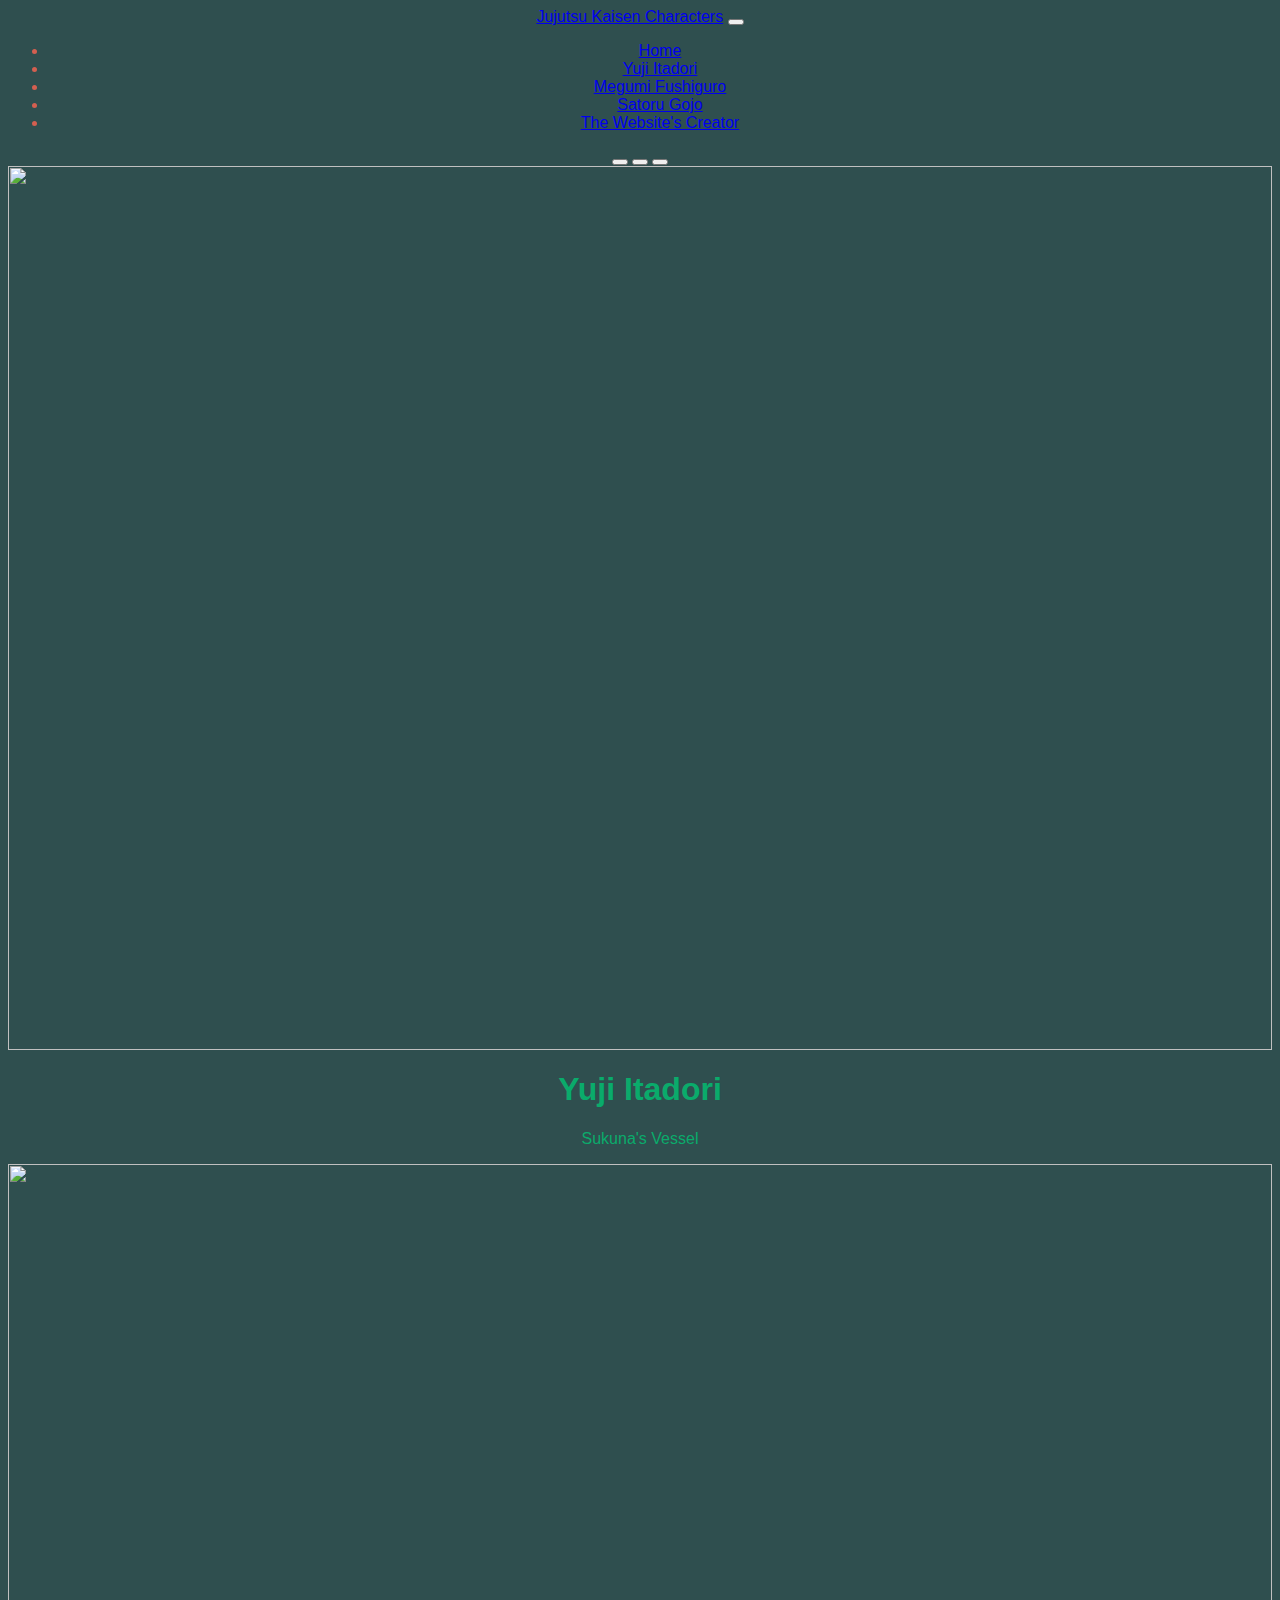
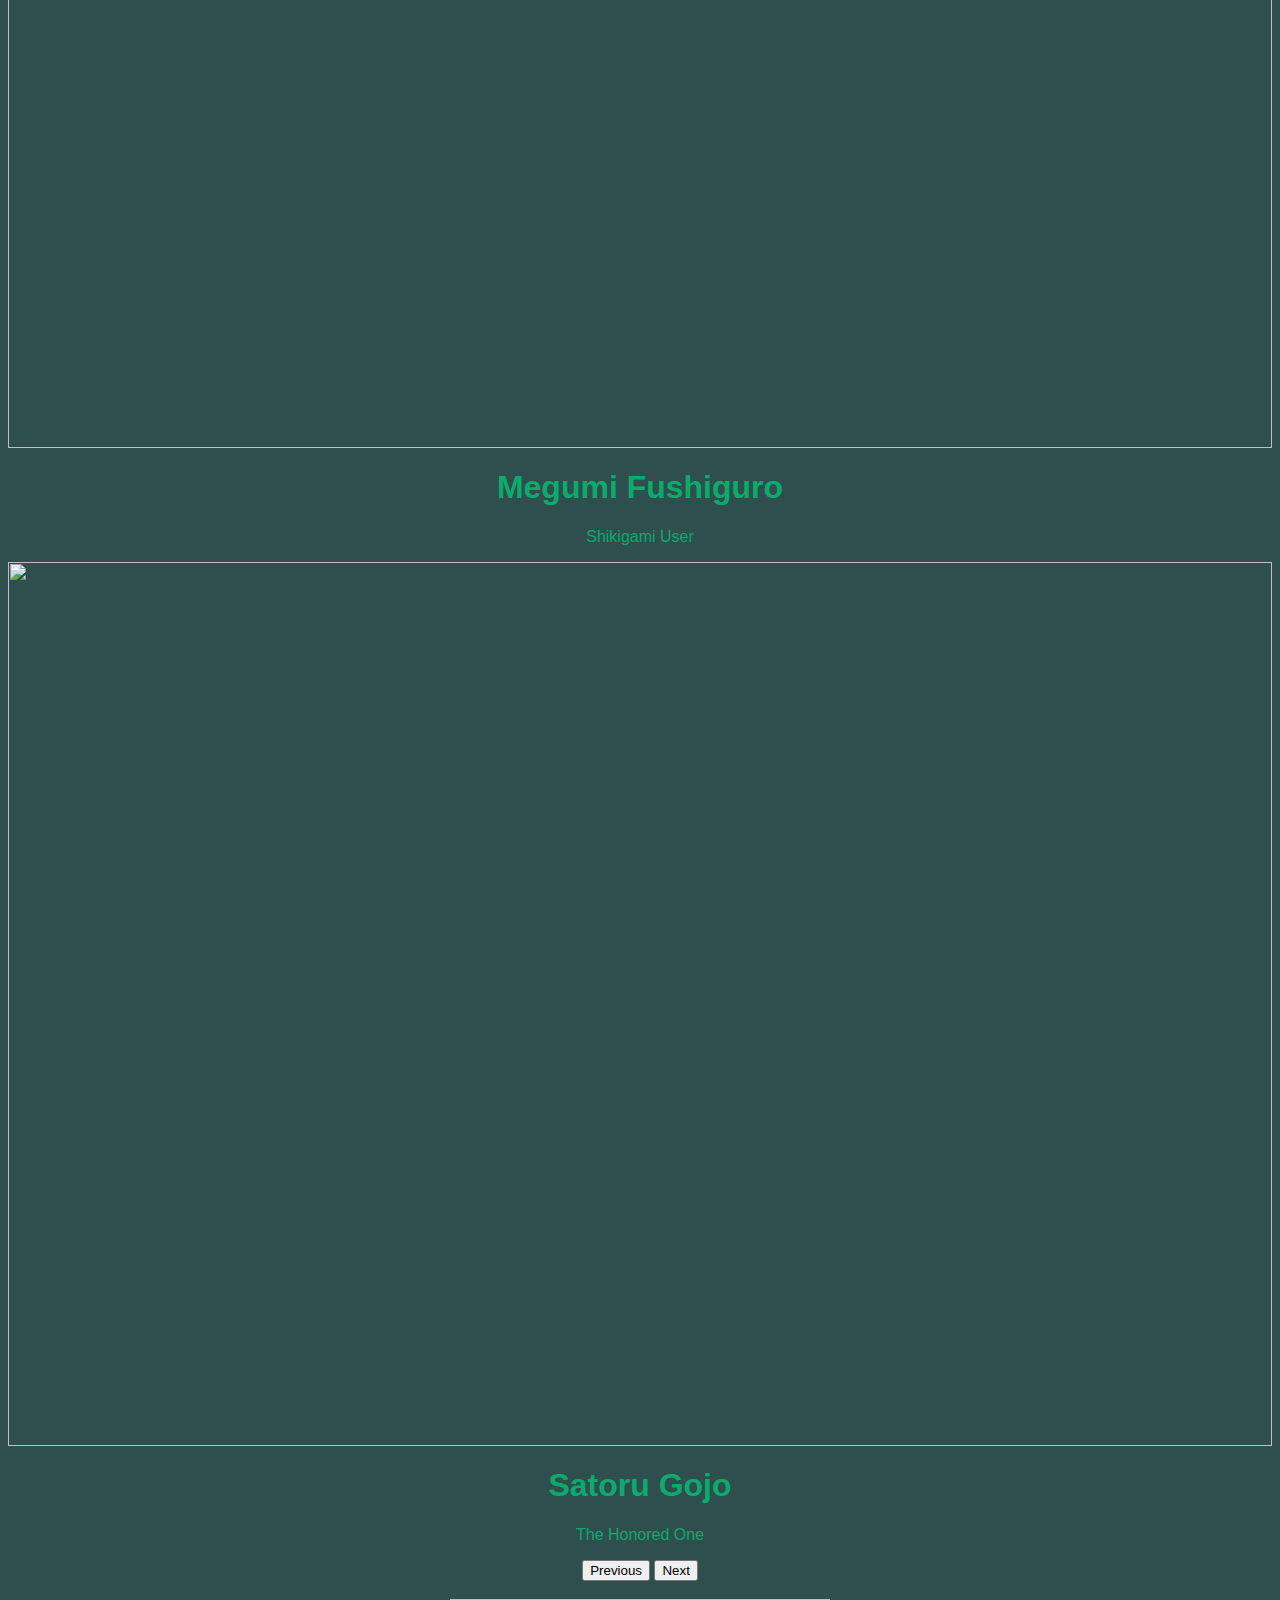
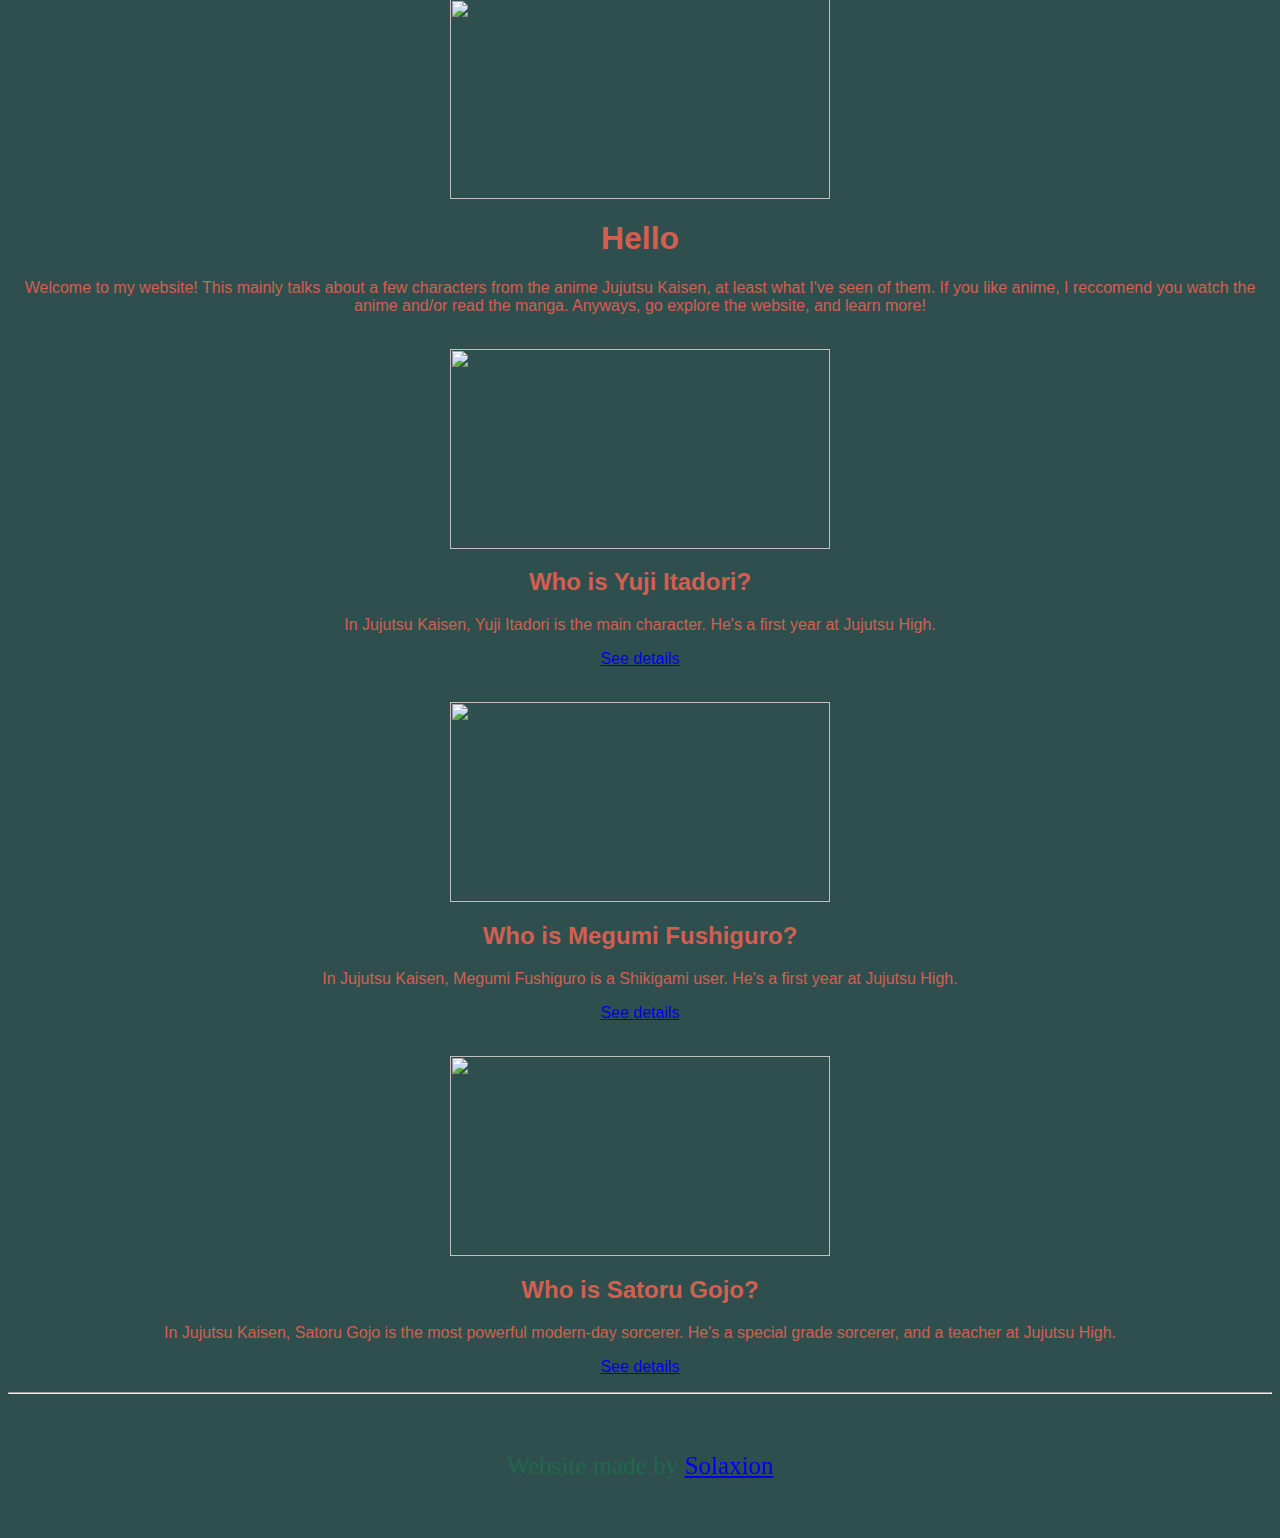
==== index.html @ 9cc88c41 "background image" ====
<html lang="en">
    <head>
        <meta charset="utf-8">
        <meta name="viewport" content="width=device-width, initial-scale=1">
        <meta name="description" content="">
        <meta name="author" content="Mark Otto, Jacob Thornton, and Bootstrap contributors">
        <meta name="generator" content="Hugo 0.88.1">
        <title>JJK Midterm</title>
        <link rel="stylesheet" type="text/css" href="style.css">
    
        <link rel="canonical" href="https://getbootstrap.com/docs/5.1/examples/carousel/">
    
        
    
        <!-- Bootstrap CSS -->
        <link href="https://cdn.jsdelivr.net/npm/bootstrap@5.1.3/dist/css/bootstrap.min.css" rel="stylesheet" integrity="sha384-1BmE4kWBq78iYhFldvKuhfTAU6auU8tT94WrHftjDbrCEXSU1oBoqyl2QvZ6jIW3" crossorigin="anonymous">
        <link rel="stylesheet" href="https://cdn.jsdelivr.net/npm/bootstrap-icons@1.9.1/font/bootstrap-icons.css">
    
        <!-- Bootstrap JavaScript -->
        <script src="https://cdn.jsdelivr.net/npm/bootstrap@5.1.3/dist/js/bootstrap.bundle.min.js" integrity="sha384-ka7Sk0Gln4gmtz2MlQnikT1wXgYsOg+OMhuP+IlRH9sENBO0LRn5q+8nbTov4+1p" crossorigin="anonymous"></script>
        <style>
          .carousel-inner img {
            font-size: 1.125rem;
            text-anchor: middle;
            -webkit-user-select: none;
            -moz-user-select: none;
            user-select: none;
            width:100%;
            height:100%;
          }
          body{
            background-image:url("https://images5.alphacoders.com/110/thumb-1920-1101595.jpg");
          }
    
          @media (min-width: 768px) {
            .bd-placeholder-img-lg {
              font-size: 3.5rem;
            }
          }
          .carousel-caption {
              color:#0aab6b;
          }
          </style>
          </head>
          <body>
            <header>
                <nav class="navbar navbar-expand-md navbar-dark fixed-top bg-dark">
                    <div class="contaner-fluid">
                        <a class="navbar-brand" href="#">Jujutsu Kaisen Characters</a>
                        <button class="navbar-toggler" type="button" data-bs-toggle="collapse" data-bs-target="#navbarCollapse" aria-controls="navbarCollapse">
                            <span class="navbar-toggler-icon"></span>
                        </button>
                        <div class="collapse navbar-collapse" id="navbarCollapse">
                            <ul class="navbar-nav me-auto mb-2 mb-md-0">
                                <li class="nav-link active">
                                    <a href="index.html" aria-current="page">Home</a>
                                </li>
                                <li class="nav-link">
                                    <a href="yuji.html">Yuji Itadori</a>
                                </li>
                                <li class="nav-link">
                                    <a href="megumi.html">Megumi Fushiguro</a>
                                </li>
                                <li class="nav-link">
                                    <a href="gojo.html">Satoru Gojo</a>
                                </li>
                                <li class="nav-link">
                                    <a href="about.html">The Website's Creator</a>
                                </li>
                            </ul>
                        </div>
                    </div>
                </nav>
            </header>
            
                <div id="myCarousel" class="carousel slide" data-bs-ride="carousel">
                    <div class="carousel-indicators">
                      <button type="button" data-bs-target="#myCarousel" data-bs-slide-to="0" class="active" aria-current="true" aria-label="Slide 1"></button>
                      <button type="button" data-bs-target="#myCarousel" data-bs-slide-to="1" aria-label="Slide 2"></button>
                      <button type="button" data-bs-target="#myCarousel" data-bs-slide-to="2" aria-label="Slide 3"></button>
                    </div>
                    <div class="carousel-inner">
                      <div class="carousel-item active">
                        <img src="https://i0.wp.com/codigoespagueti.com/wp-content/uploads/2023/07/jujutsu-kaisen-yuji-itadori.jpg">
                
                        <div class="container">
                          <div class="carousel-caption text-start">
                            <h1>Yuji Itadori</h1>
                            <p>Sukuna's Vessel</p>
                          </div>
                        </div>
                      </div>
                      <div class="carousel-item">
                        <img src="https://encrypted-tbn0.gstatic.com/images?q=tbn:ANd9GcTBxe0KB7pW9fjwSfB3QbsV8LpNlGFW9hvxNJ_QvwNPRno4YtQ_2XjZv75PBaVTZ3iJV8U&usqp=CAU">
                
                        <div class="container">
                          <div class="carousel-caption">
                            <h1>Megumi Fushiguro</h1>
                            <p>Shikigami User</p>
                          </div>
                        </div>
                      </div>
                      <div class="carousel-item">
                        <img src="https://static1.colliderimages.com/wordpress/wp-content/uploads/2023/07/jujutsu-kaisen-satoru-gojo.jpg">
                
                        <div class="container">
                          <div class="carousel-caption text-end">
                            <h1>Satoru Gojo</h1>
                            <p>The Honored One</p>
                          </div>
                        </div>
                      </div>
                    </div>
                    <button class="carousel-control-prev" type="button" data-bs-target="#myCarousel" data-bs-slide="prev">
                      <span class="carousel-control-prev-icon" aria-hidden="true"></span>
                      <span class="visually-hidden">Previous</span>
                    </button>
                    <button class="carousel-control-next" type="button" data-bs-target="#myCarousel" data-bs-slide="next">
                      <span class="carousel-control-next-icon" aria-hidden="true"></span>
                      <span class="visually-hidden">Next</span>
                    </button>
                  </div>
            <main>
                <div class="container">
                    <br>
                    <img src="https://p325k7wa.twic.pics/high/jujutsu-kaisen/jujutsu-kaisen-cursed-clash/00-page-setup/JJK-header-mobile2.jpg?twic=v1/resize=760/step=10/quality=80">
                    <h1>Hello</h1>
                    <p>Welcome to my website! This mainly talks about a few characters from the anime Jujutsu Kaisen, at least what
                      I've seen of them. If you like anime, I reccomend you watch the anime and/or read the manga.
                      Anyways, go explore the website, and learn more!
                    </p>
                </div>
                <div class="container">
                  <div class="row">
                    <div class="col-md-4">
                      <br>
                      <img src="https://i0.wp.com/ovicio.com.br/wp-content/uploads/2021/07/20210711-yuji-kaisen.jpg?resize=555%2C555&ssl=1">
                      <h2>Who is Yuji Itadori?</h2>

                      <p>In Jujutsu Kaisen, Yuji Itadori is the main character. He's a first year at Jujutsu High.</p>
                      <p><a class="btn btn-danger" href="/yuji.html" role="button">See details</a></p>
                    </div>
                    <div class="col-md-4">
                      <br>
                      <img src="https://i.pinimg.com/736x/6d/19/ef/6d19efefb4a82eda8e8eaa6908ca8d8f.jpg">
                      <h2>Who is Megumi Fushiguro?</h2>

                      <p>In Jujutsu Kaisen, Megumi Fushiguro is a Shikigami user. He's a first year at Jujutsu High.</p>
                      <p><a class="btn btn-info" href="/megumi.html" role="button">See details</a></p>
                    </div>
                    <div class="col-md-4">
                      <br>
                      <img src="https://www.mundodeportivo.com/alfabeta/hero/2024/11/estos-son-algunos-detalles-mas-interesantes-y-desconocidos-de-satoru.jpg?width=768&aspect_ratio=16:9&format=nowebp">
                      <h2>Who is Satoru Gojo?</h2>

                      <p>In Jujutsu Kaisen, Satoru Gojo is the most powerful modern-day sorcerer. He's a special grade sorcerer, and a teacher at Jujutsu High.</p>
                      <p><a class="btn btn-primary" href="/gojo.html" role="button">See details</a></p>
                    </div>
                  </div>
                  <hr>
                  
                  <footer>
                    <p>Website made by <a href="/about.html">Solaxion</a></p>
                  </footer>

                </div>

            </main>

          </body>
    </html>
---- style.css ----
body{
    font-family:"Helvetica";
    color:rgb(211, 95, 80);
    background-color:darkslategray;
    text-align:Center;
}
footer{
    color:rgb(32, 104, 76);
    padding: 25px;
    font-family:fantasy;
    font-size:25px;
}
img{
    display:block;
    margin-left:auto;
    margin-right:auto;
    height:200px;
    width:380px;
}
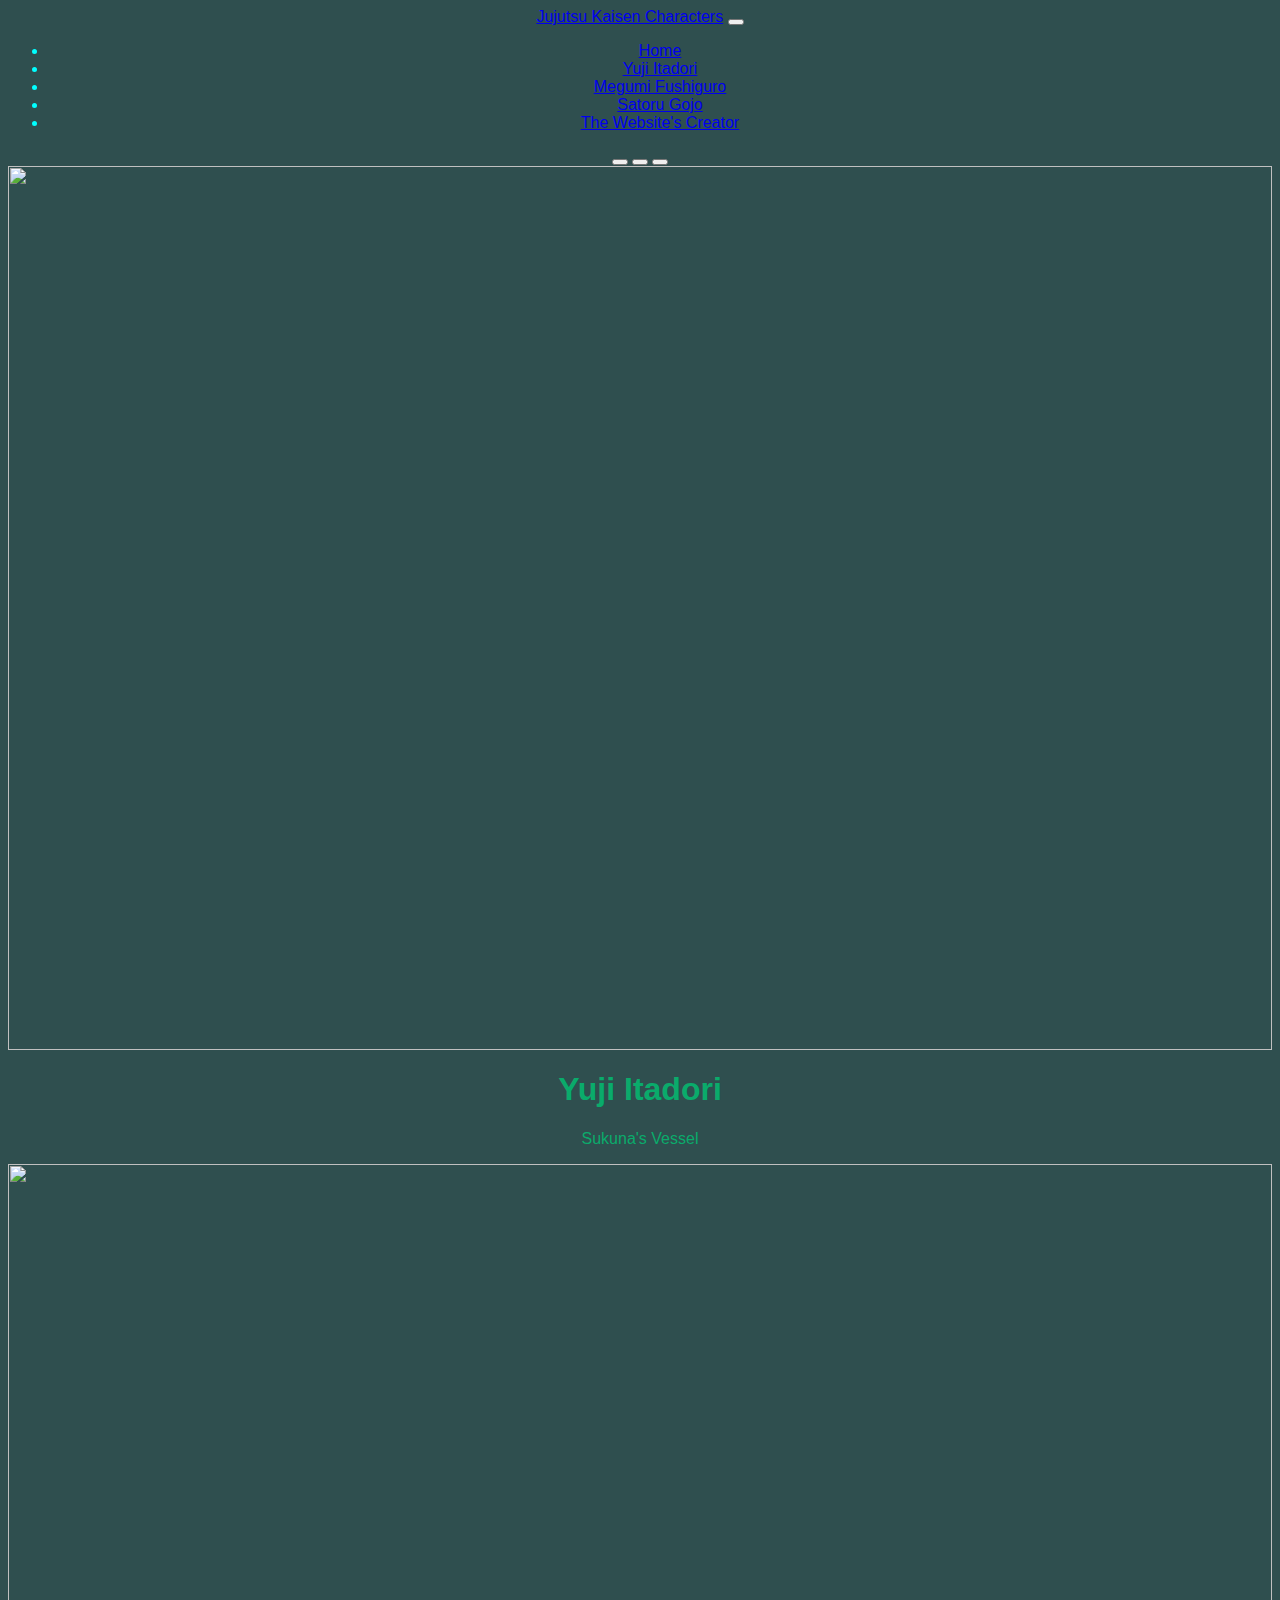
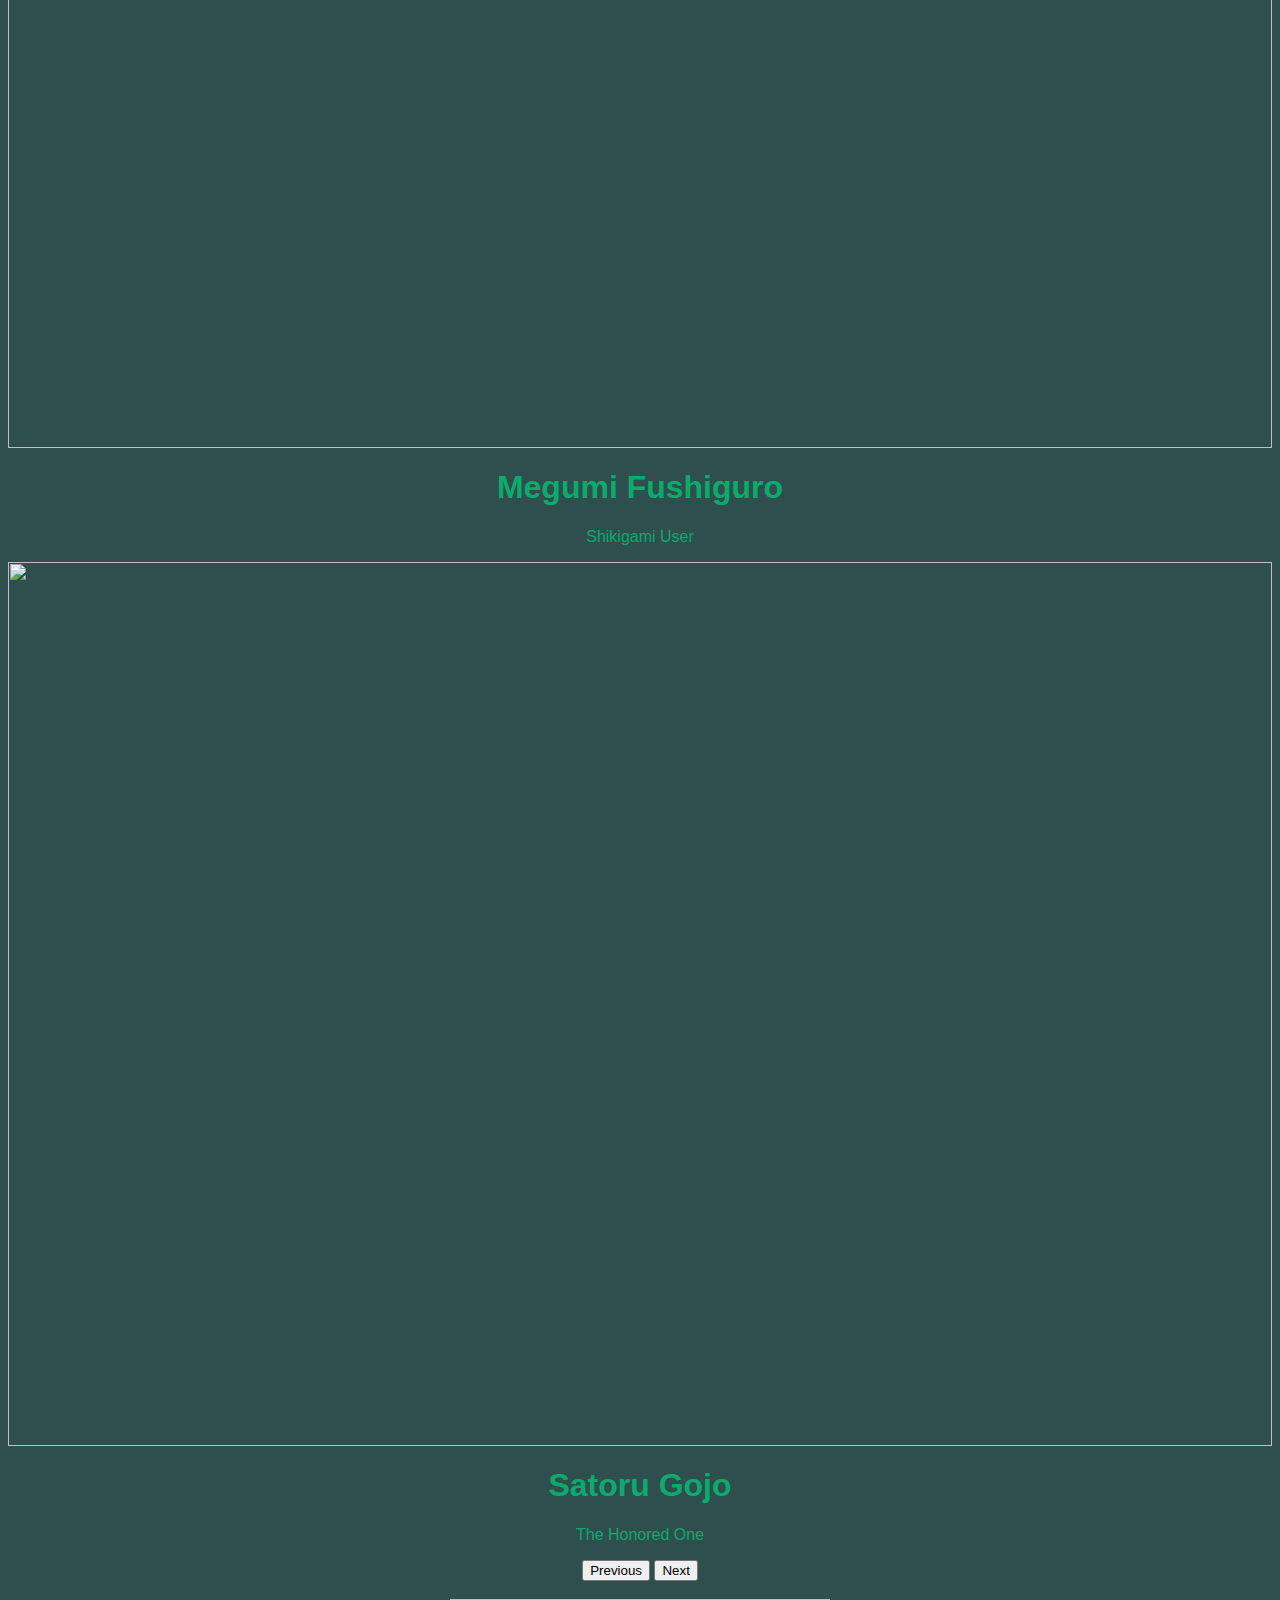
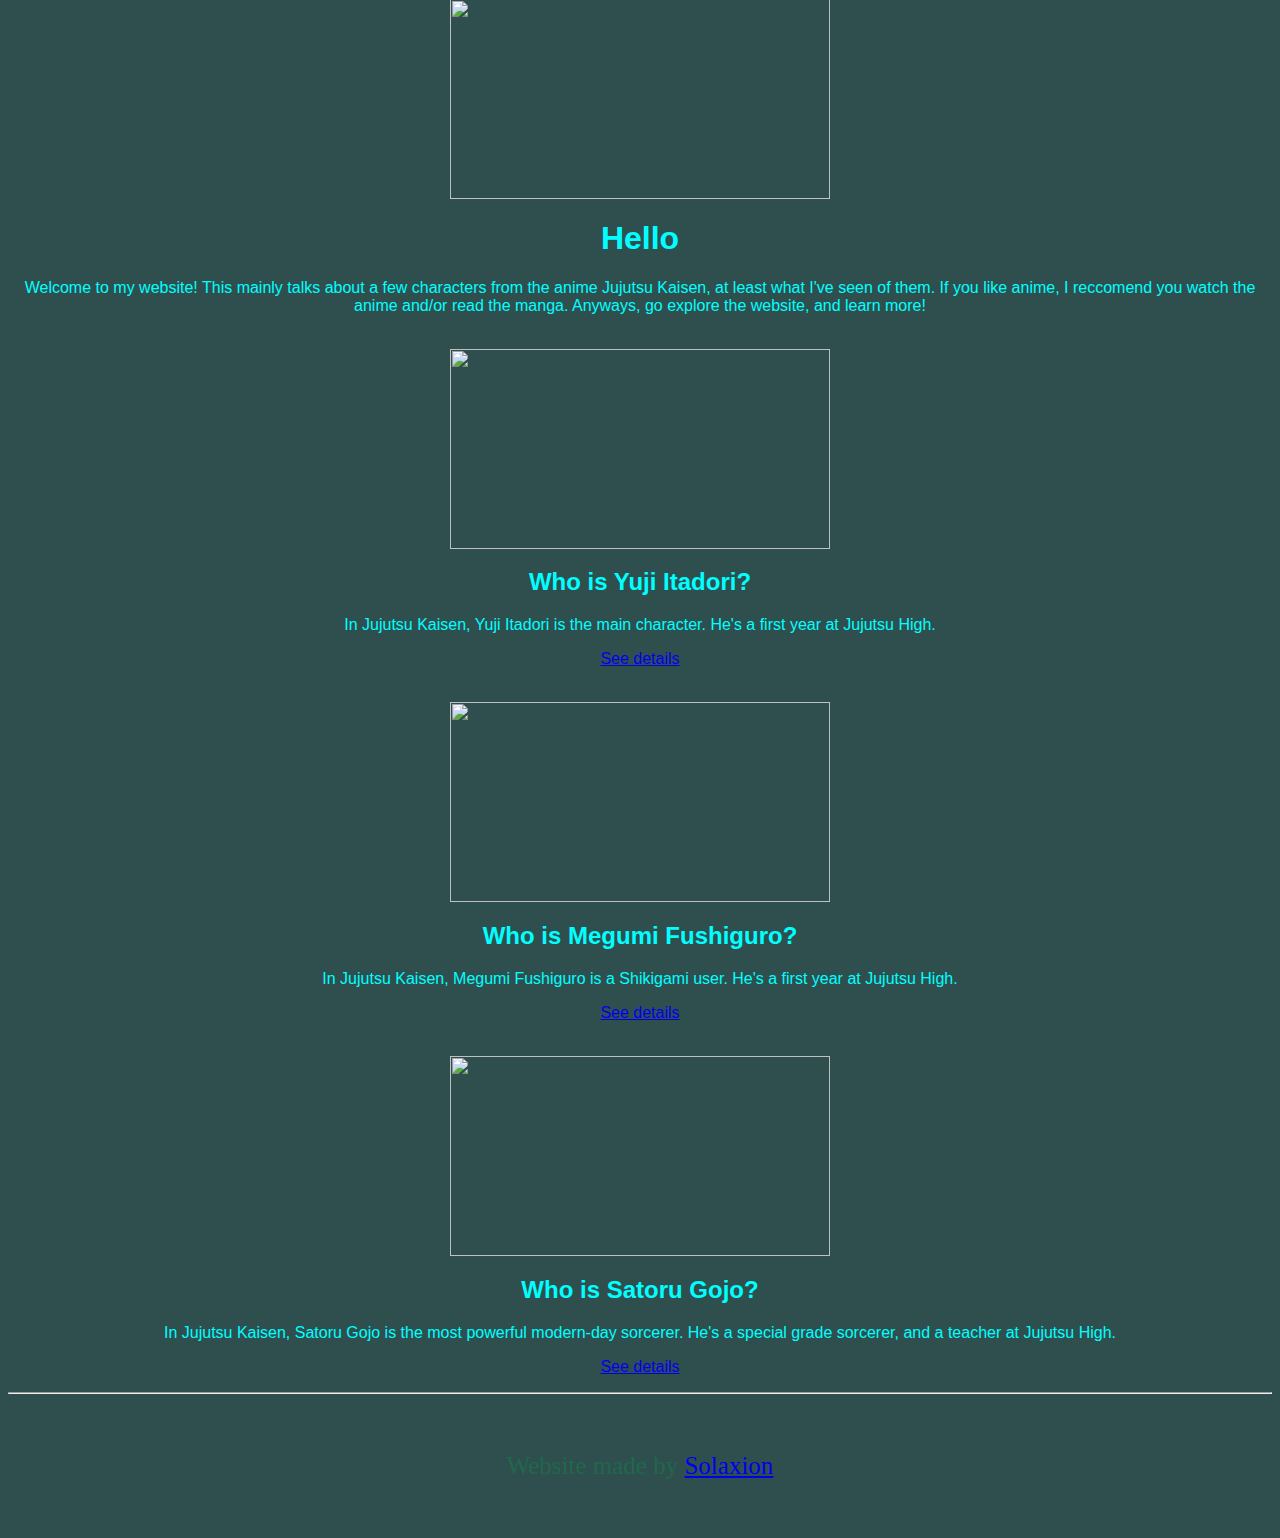
==== commit 8d77bd1e: "Text color" ====
--- a/index.html
+++ b/index.html
@@ -30,6 +30,7 @@
           }
           body{
             background-image:url("https://images5.alphacoders.com/110/thumb-1920-1101595.jpg");
+            color:aqua;
           }
     
           @media (min-width: 768px) {
--- a/style.css
+++ b/style.css
@@ -16,4 +16,11 @@
     margin-right:auto;
     height:200px;
     width:380px;
+}
+#bigimage{
+    display:block;
+    margin-left:auto;
+    margin-right:auto;
+    height:400px;
+    width:580px;
 }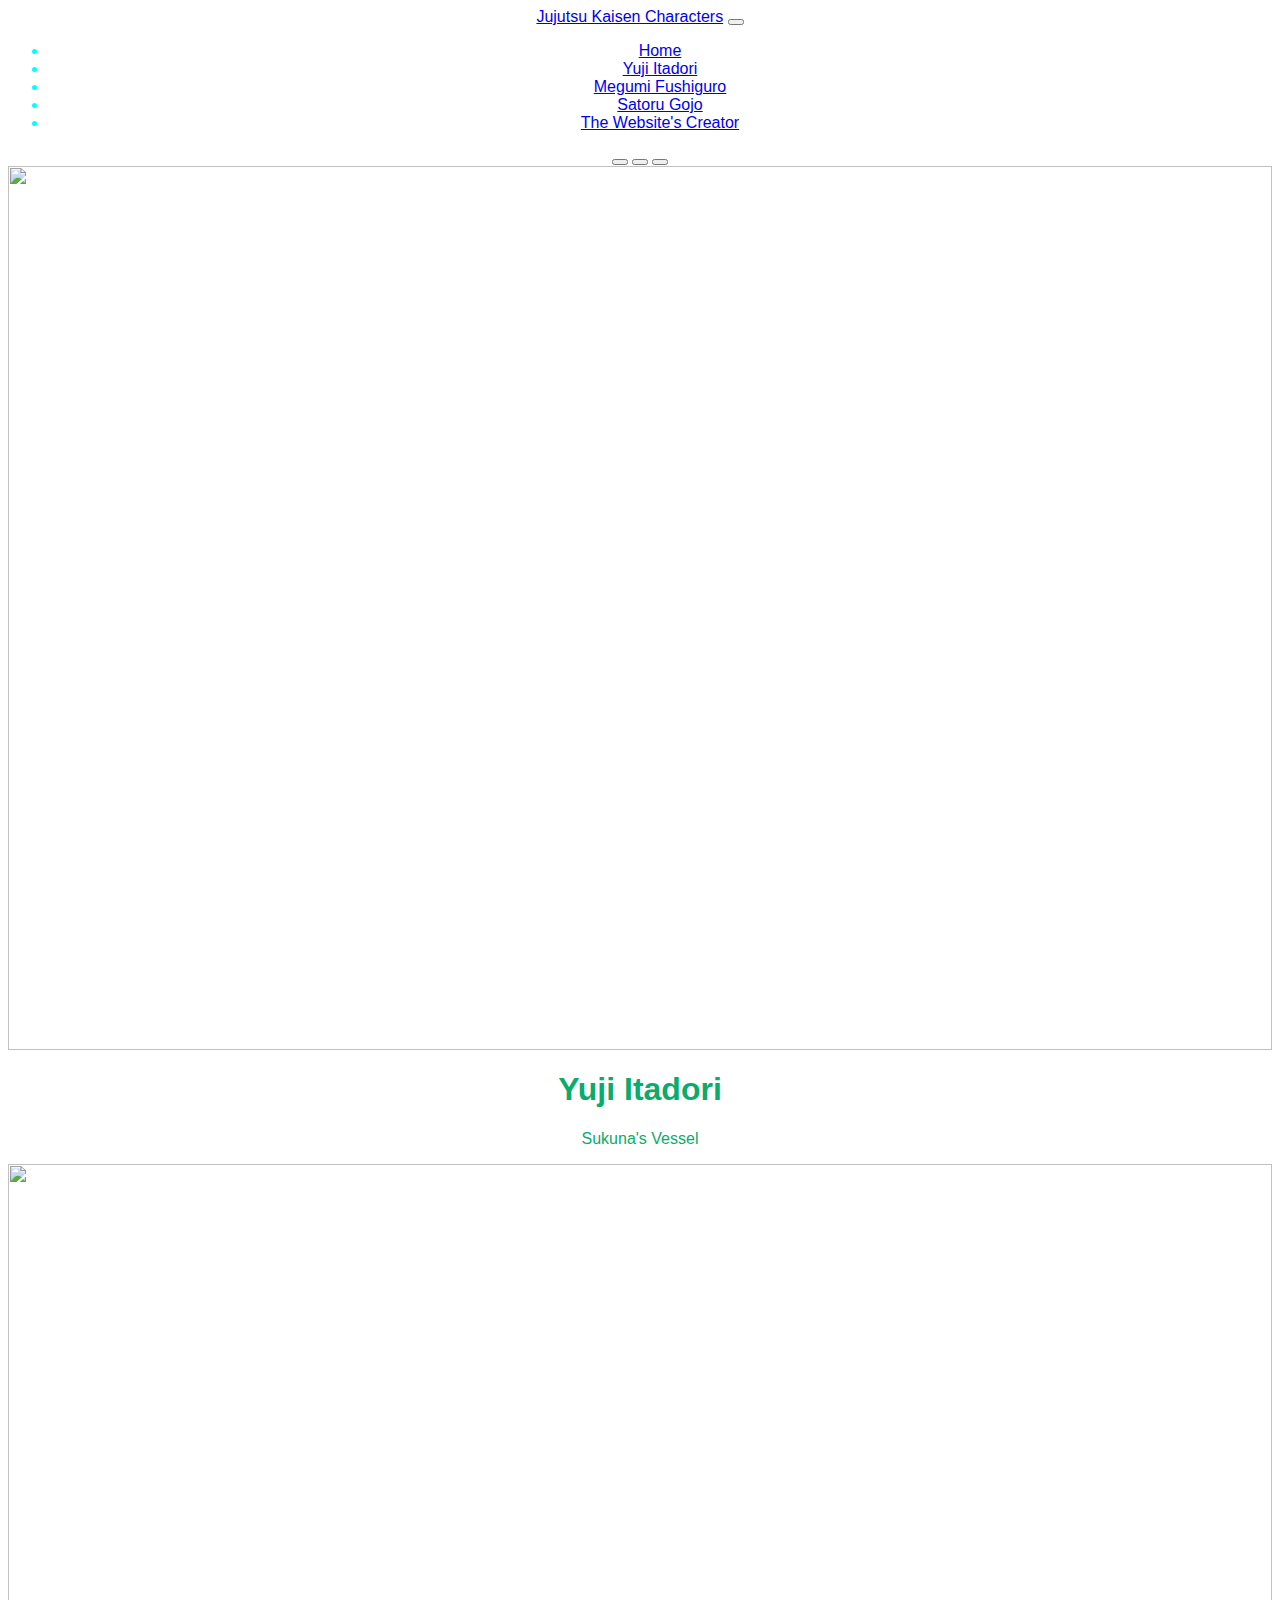
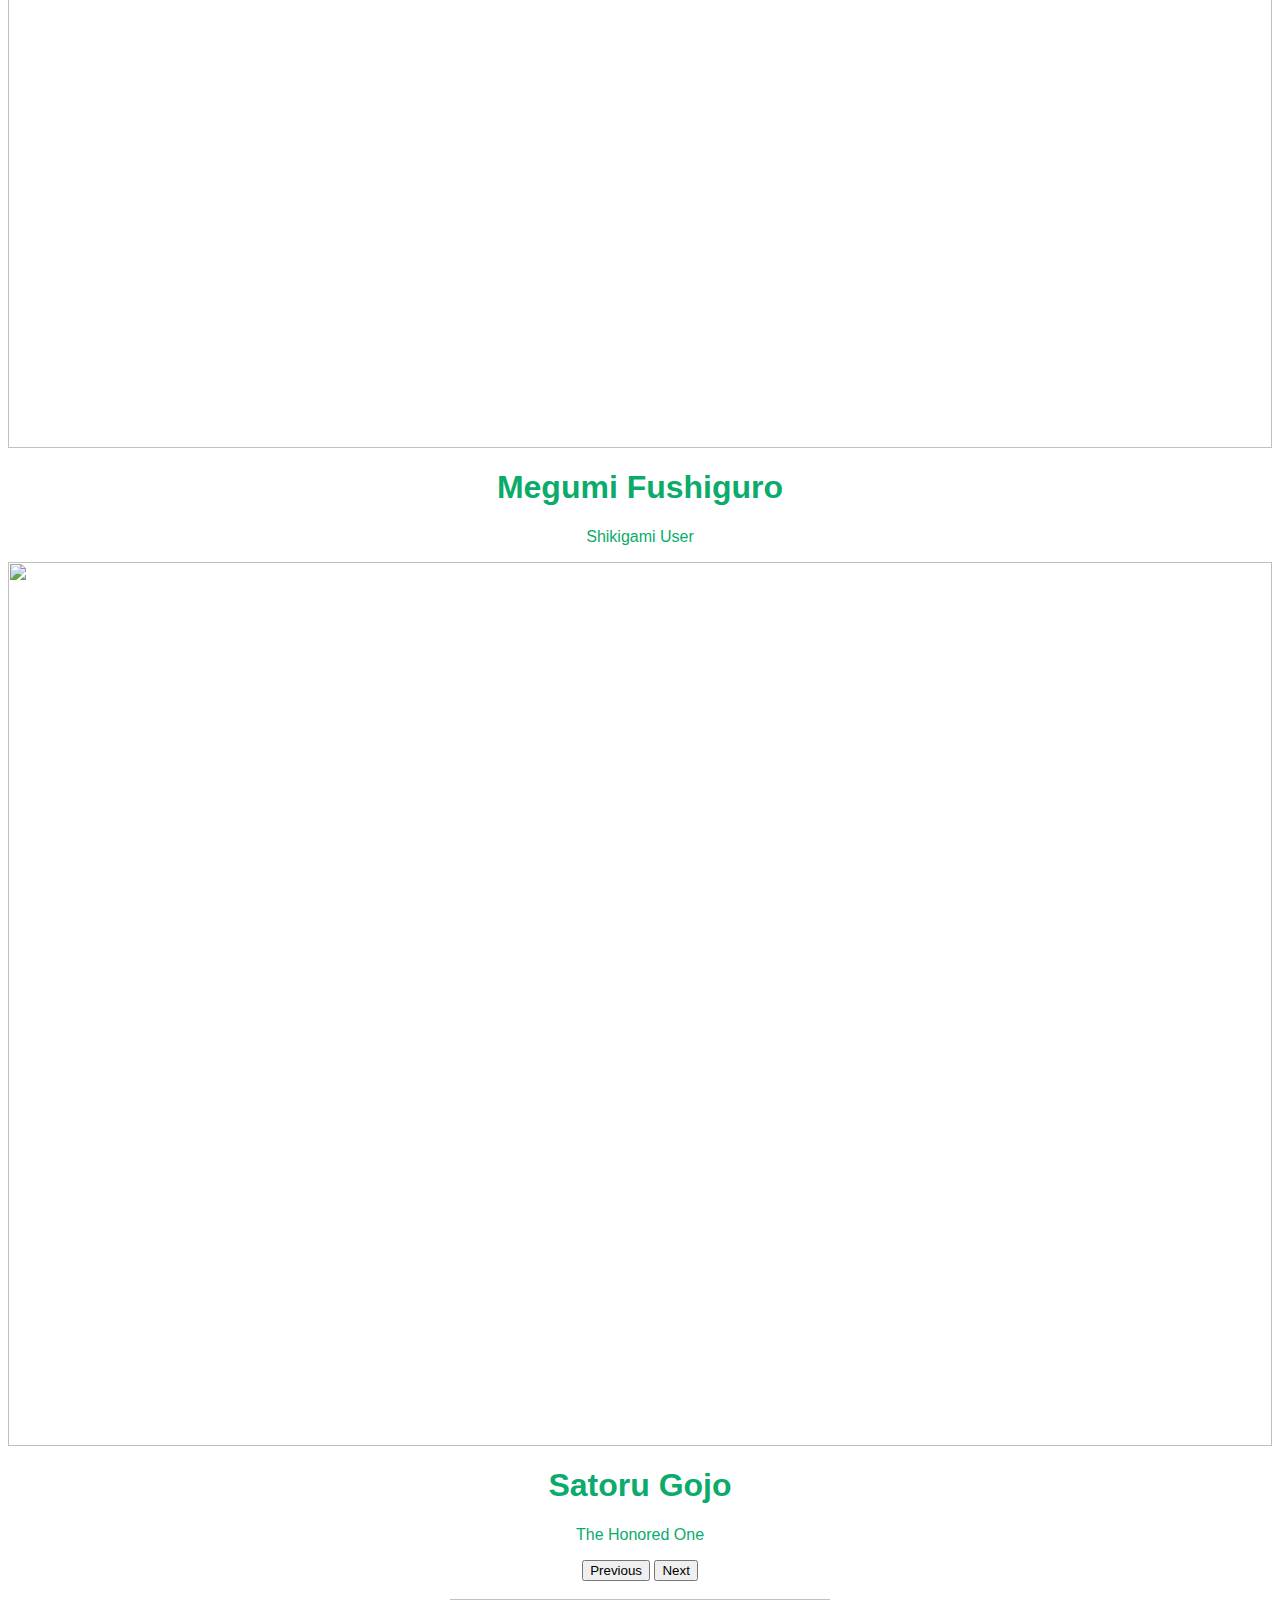
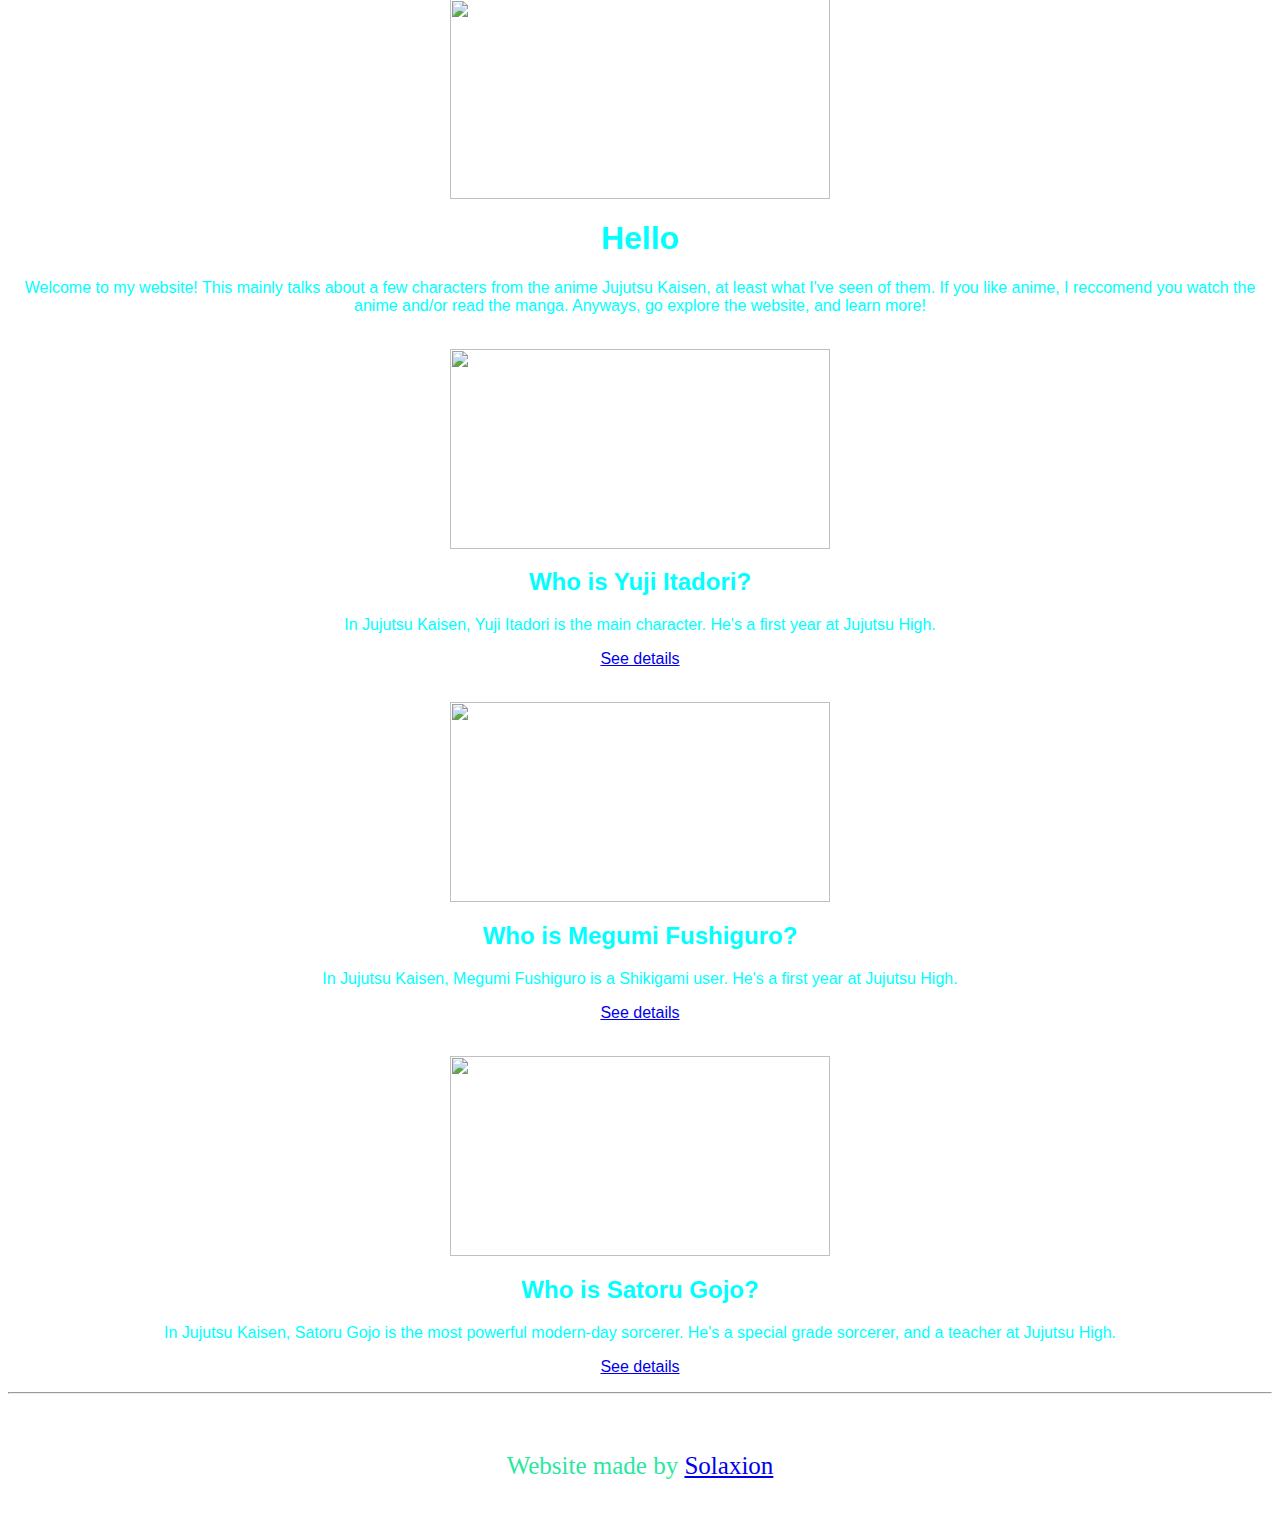
==== commit bca6b63b: "updated style" ====
--- a/index.html
+++ b/index.html
@@ -31,6 +31,8 @@
           body{
             background-image:url("https://images5.alphacoders.com/110/thumb-1920-1101595.jpg");
             color:aqua;
+            text-align:center;
+            font-family:"Helvetica";
           }
     
           @media (min-width: 768px) {
@@ -92,7 +94,7 @@
                         </div>
                       </div>
                       <div class="carousel-item">
-                        <img src="https://encrypted-tbn0.gstatic.com/images?q=tbn:ANd9GcTBxe0KB7pW9fjwSfB3QbsV8LpNlGFW9hvxNJ_QvwNPRno4YtQ_2XjZv75PBaVTZ3iJV8U&usqp=CAU">
+                        <img src="https://p4.wallpaperbetter.com/wallpaper/552/675/684/jujutsu-kaisen-megumi-fushiguro-birds-demon-rain-hd-wallpaper-preview.jpg">
                 
                         <div class="container">
                           <div class="carousel-caption">
--- a/style.css
+++ b/style.css
@@ -1,11 +1,6 @@
-body{
-    font-family:"Helvetica";
-    color:rgb(211, 95, 80);
-    background-color:darkslategray;
-    text-align:Center;
-}
+
 footer{
-    color:rgb(32, 104, 76);
+    color:rgb(42, 231, 159);
     padding: 25px;
     font-family:fantasy;
     font-size:25px;
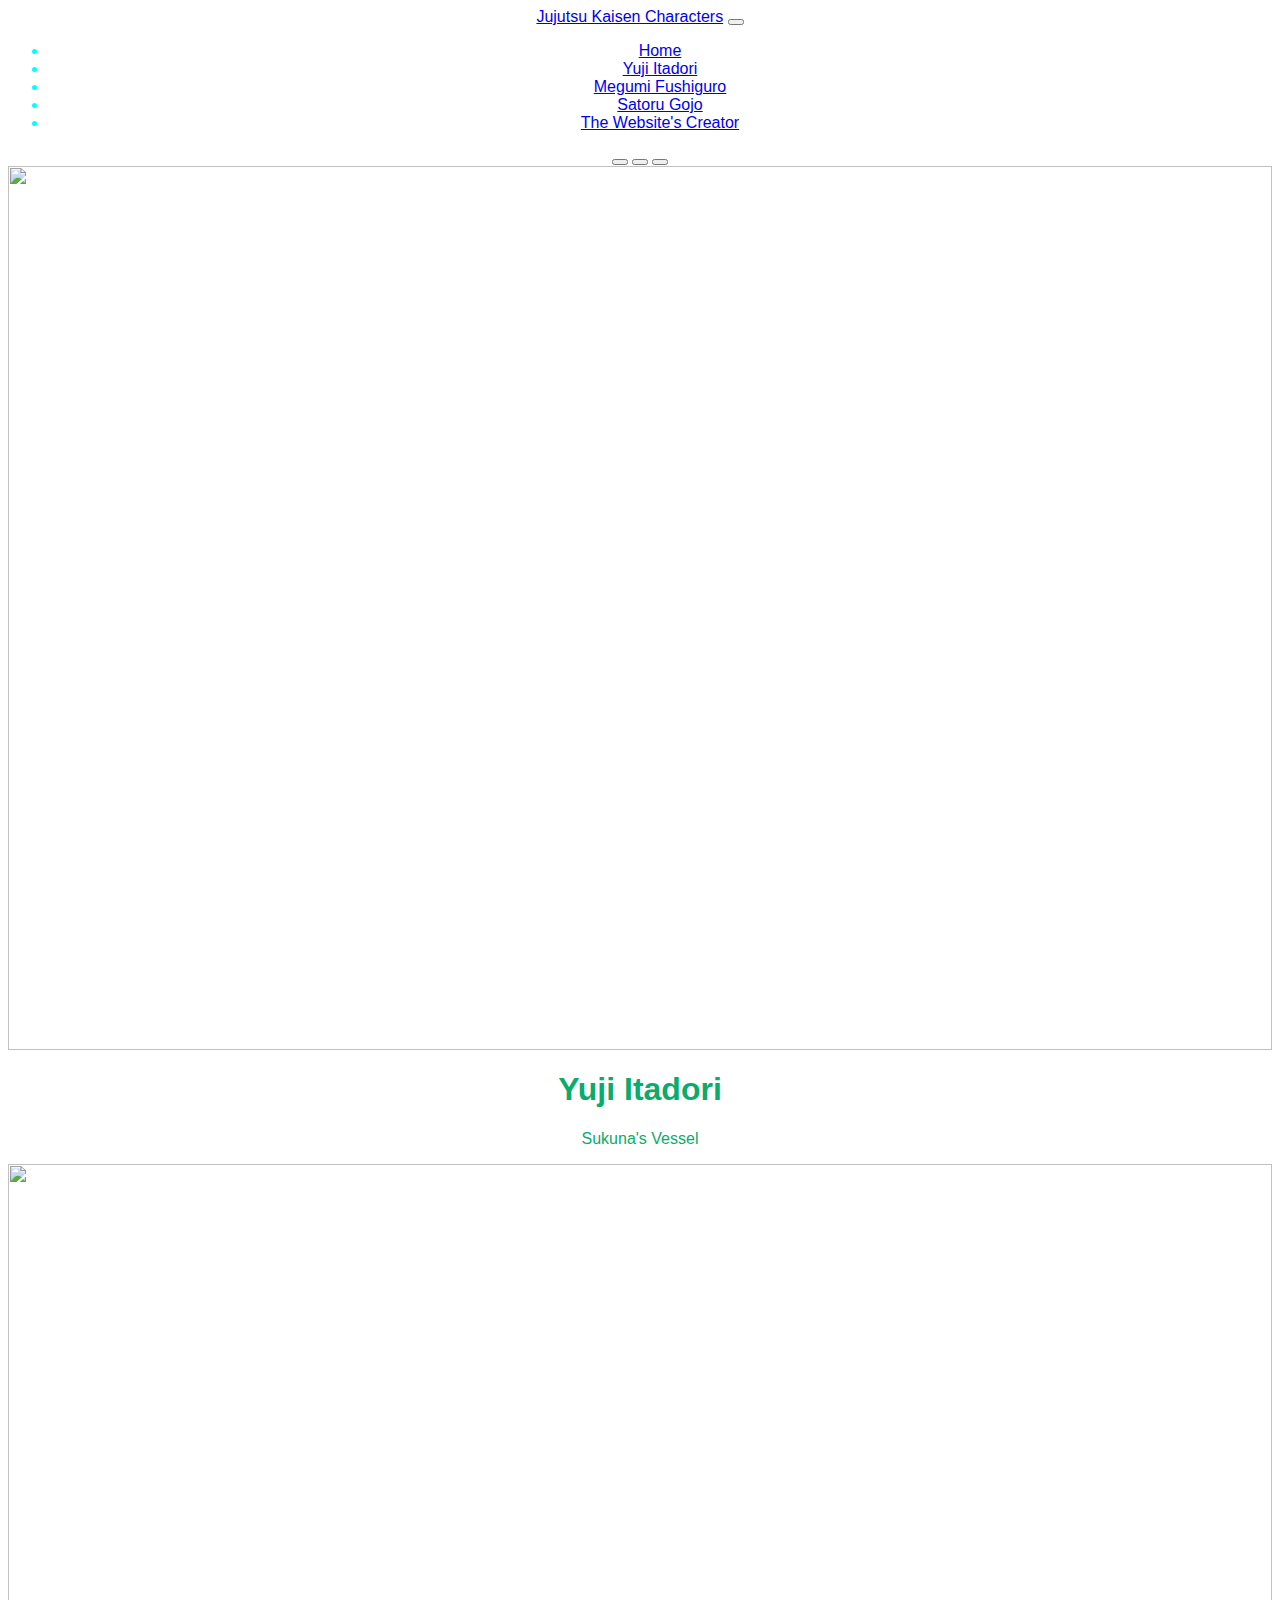
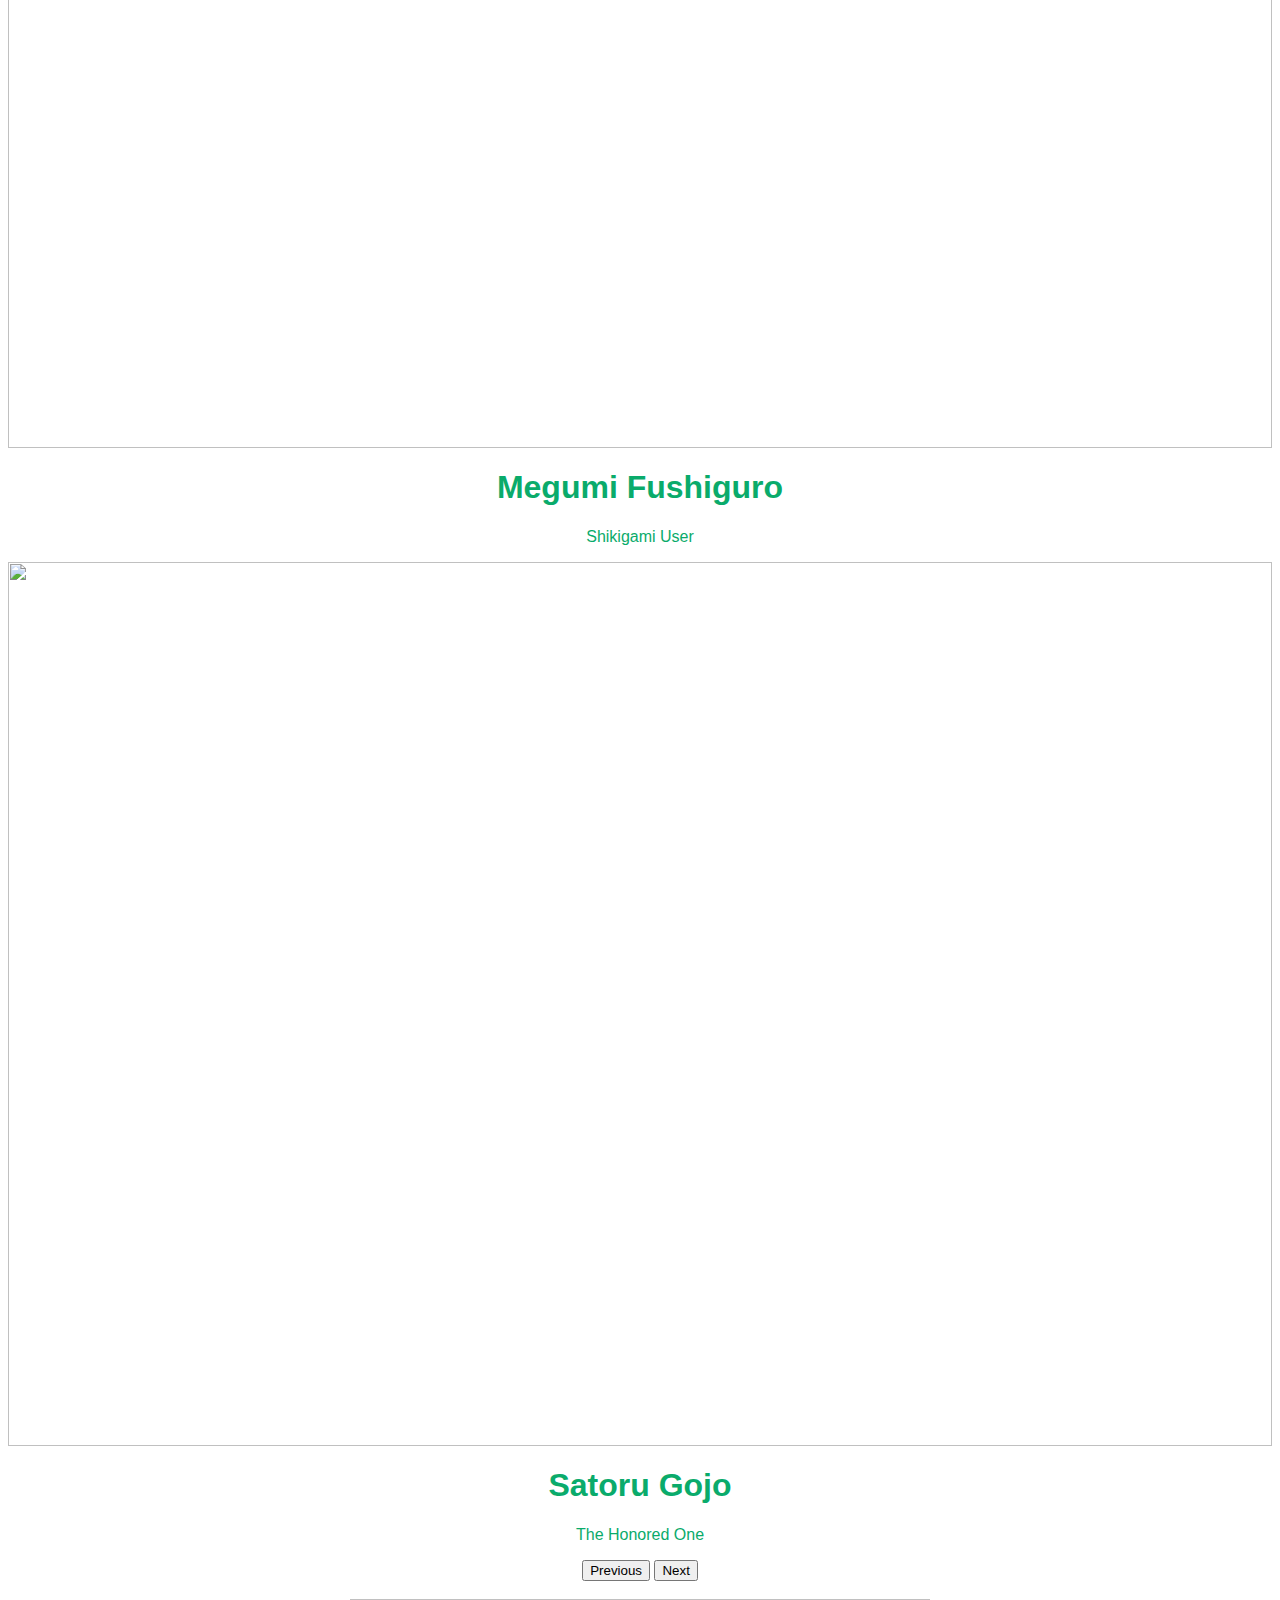
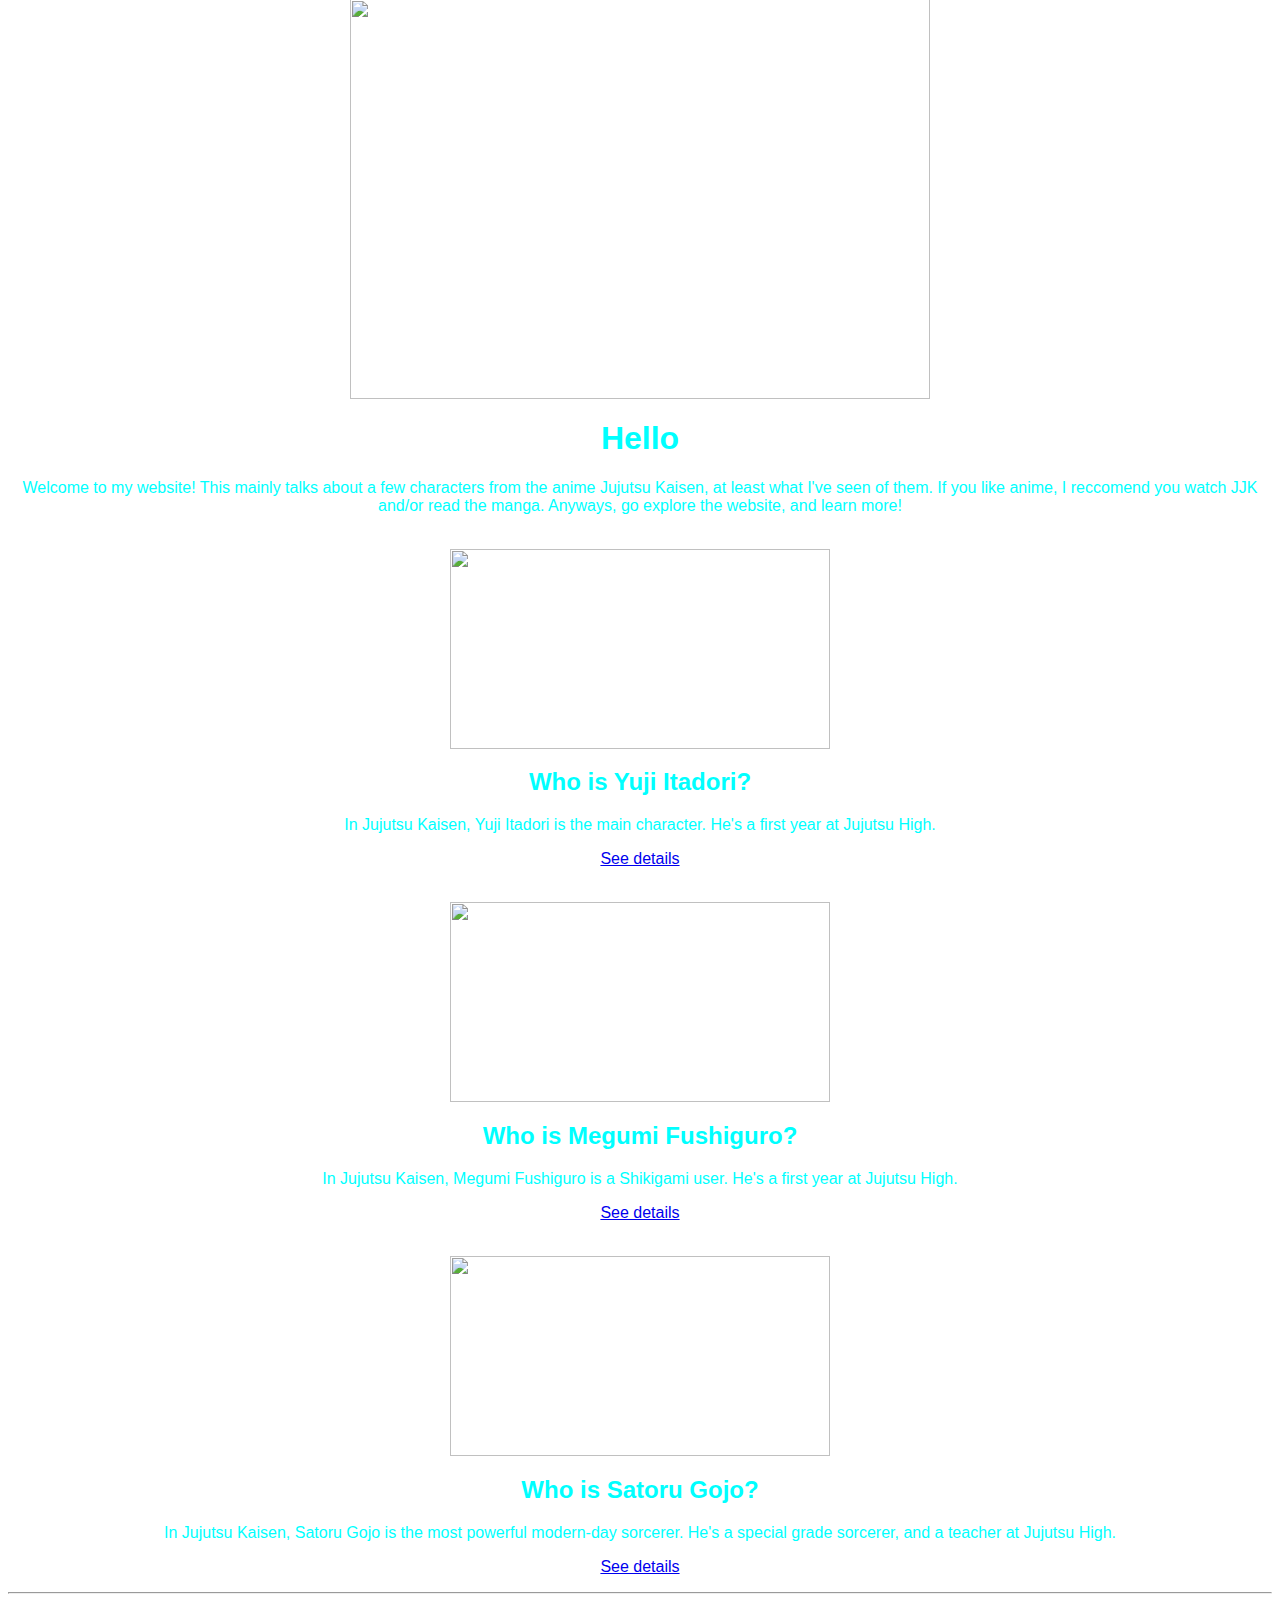
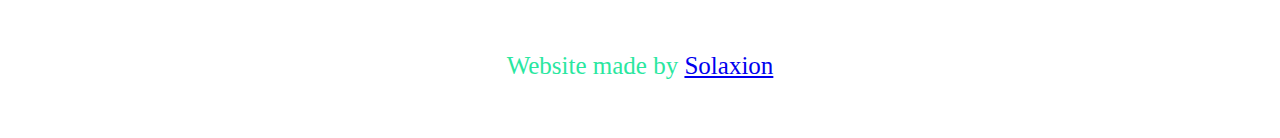
==== commit f793b4b5: "update homepage" ====
--- a/index.html
+++ b/index.html
@@ -126,10 +126,10 @@
             <main>
                 <div class="container">
                     <br>
-                    <img src="https://p325k7wa.twic.pics/high/jujutsu-kaisen/jujutsu-kaisen-cursed-clash/00-page-setup/JJK-header-mobile2.jpg?twic=v1/resize=760/step=10/quality=80">
+                    <img id="bigimage" src="https://p325k7wa.twic.pics/high/jujutsu-kaisen/jujutsu-kaisen-cursed-clash/00-page-setup/JJK-header-mobile2.jpg?twic=v1/resize=760/step=10/quality=80">
                     <h1>Hello</h1>
                     <p>Welcome to my website! This mainly talks about a few characters from the anime Jujutsu Kaisen, at least what
-                      I've seen of them. If you like anime, I reccomend you watch the anime and/or read the manga.
+                      I've seen of them. If you like anime, I reccomend you watch JJK and/or read the manga.
                       Anyways, go explore the website, and learn more!
                     </p>
                 </div>
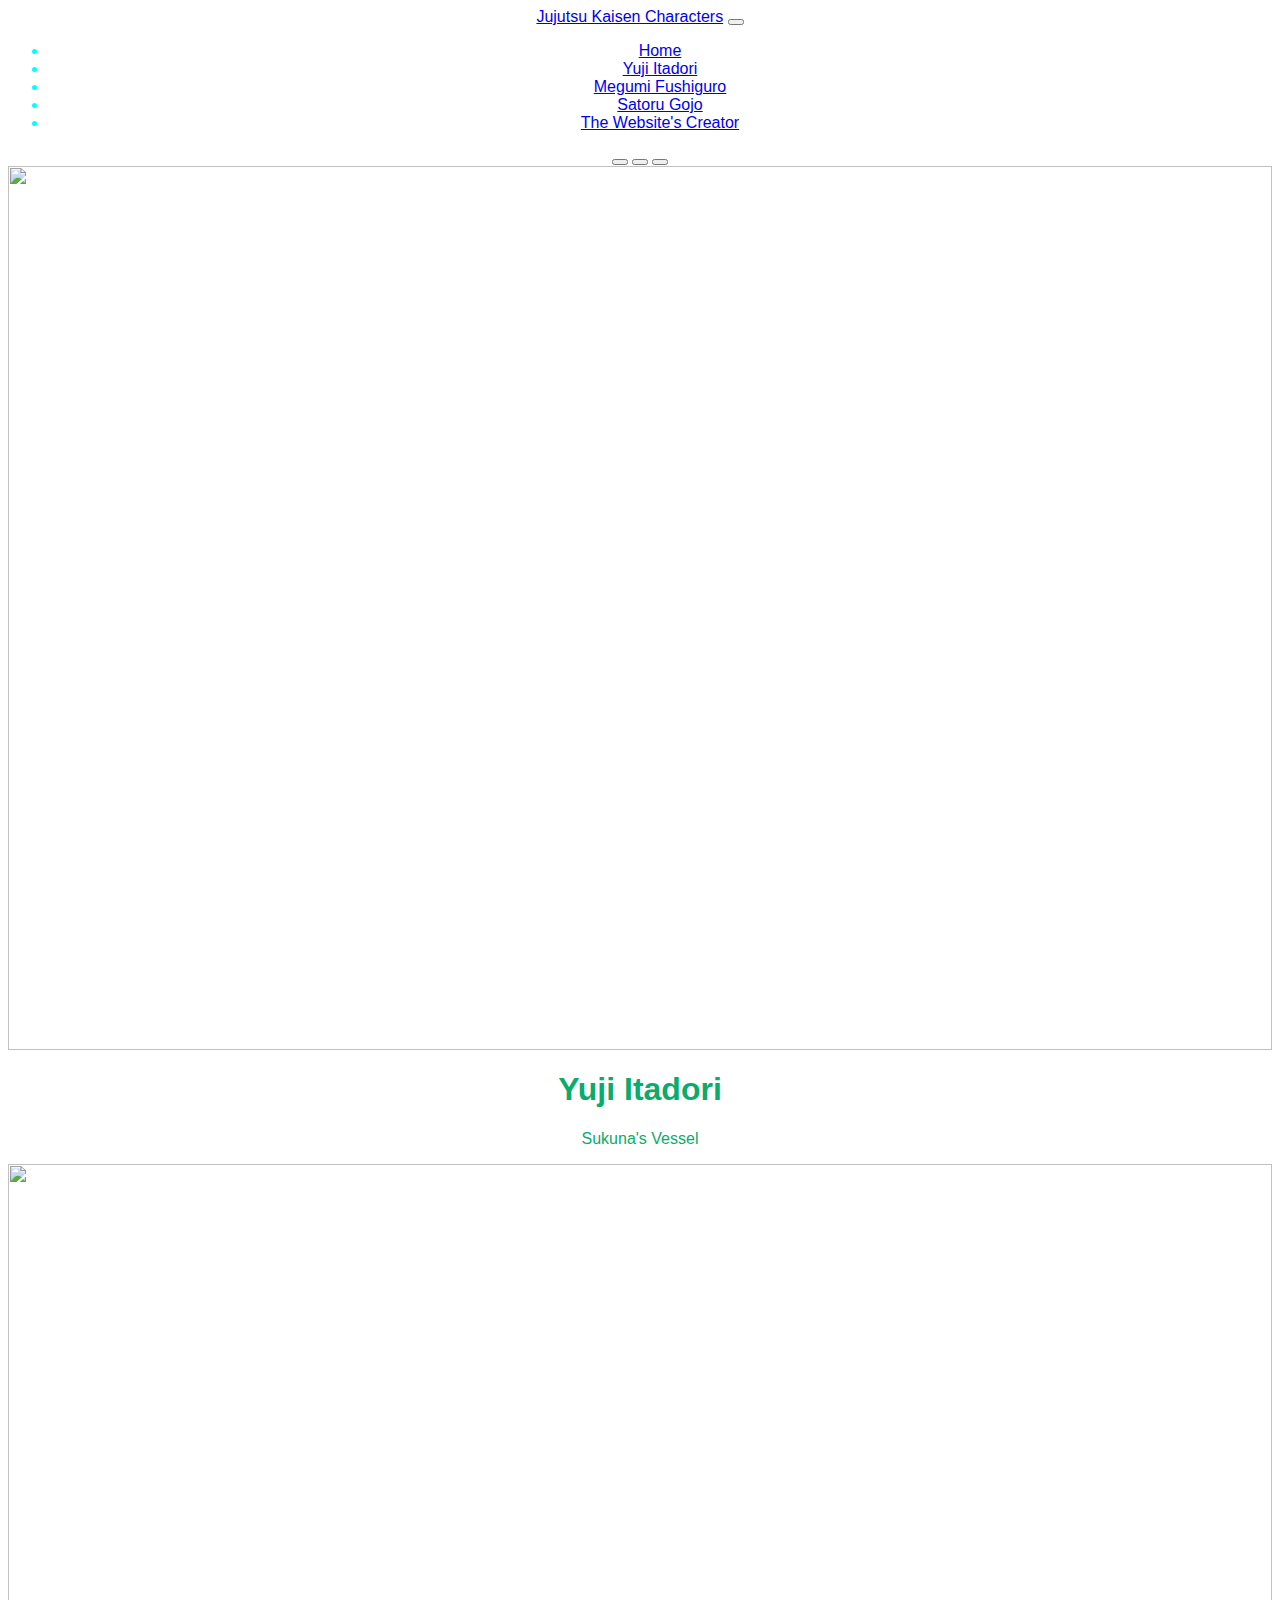
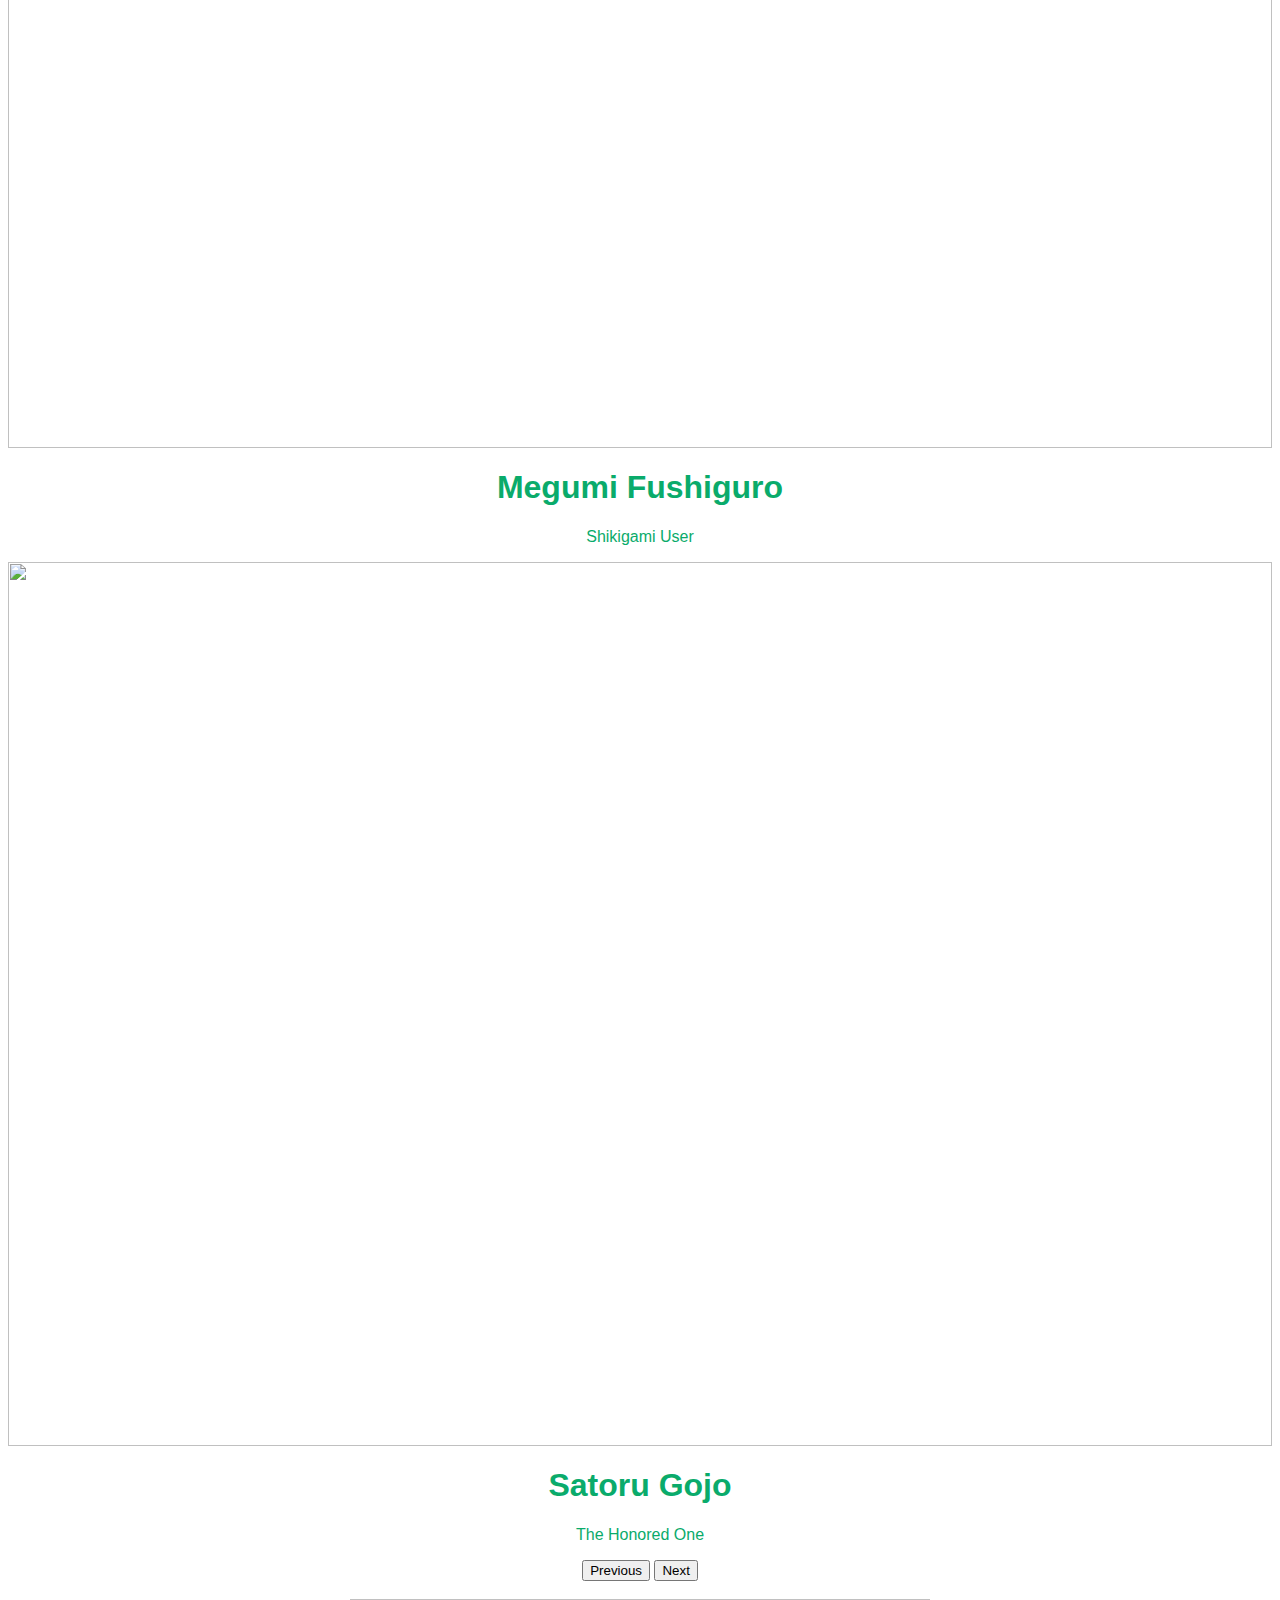
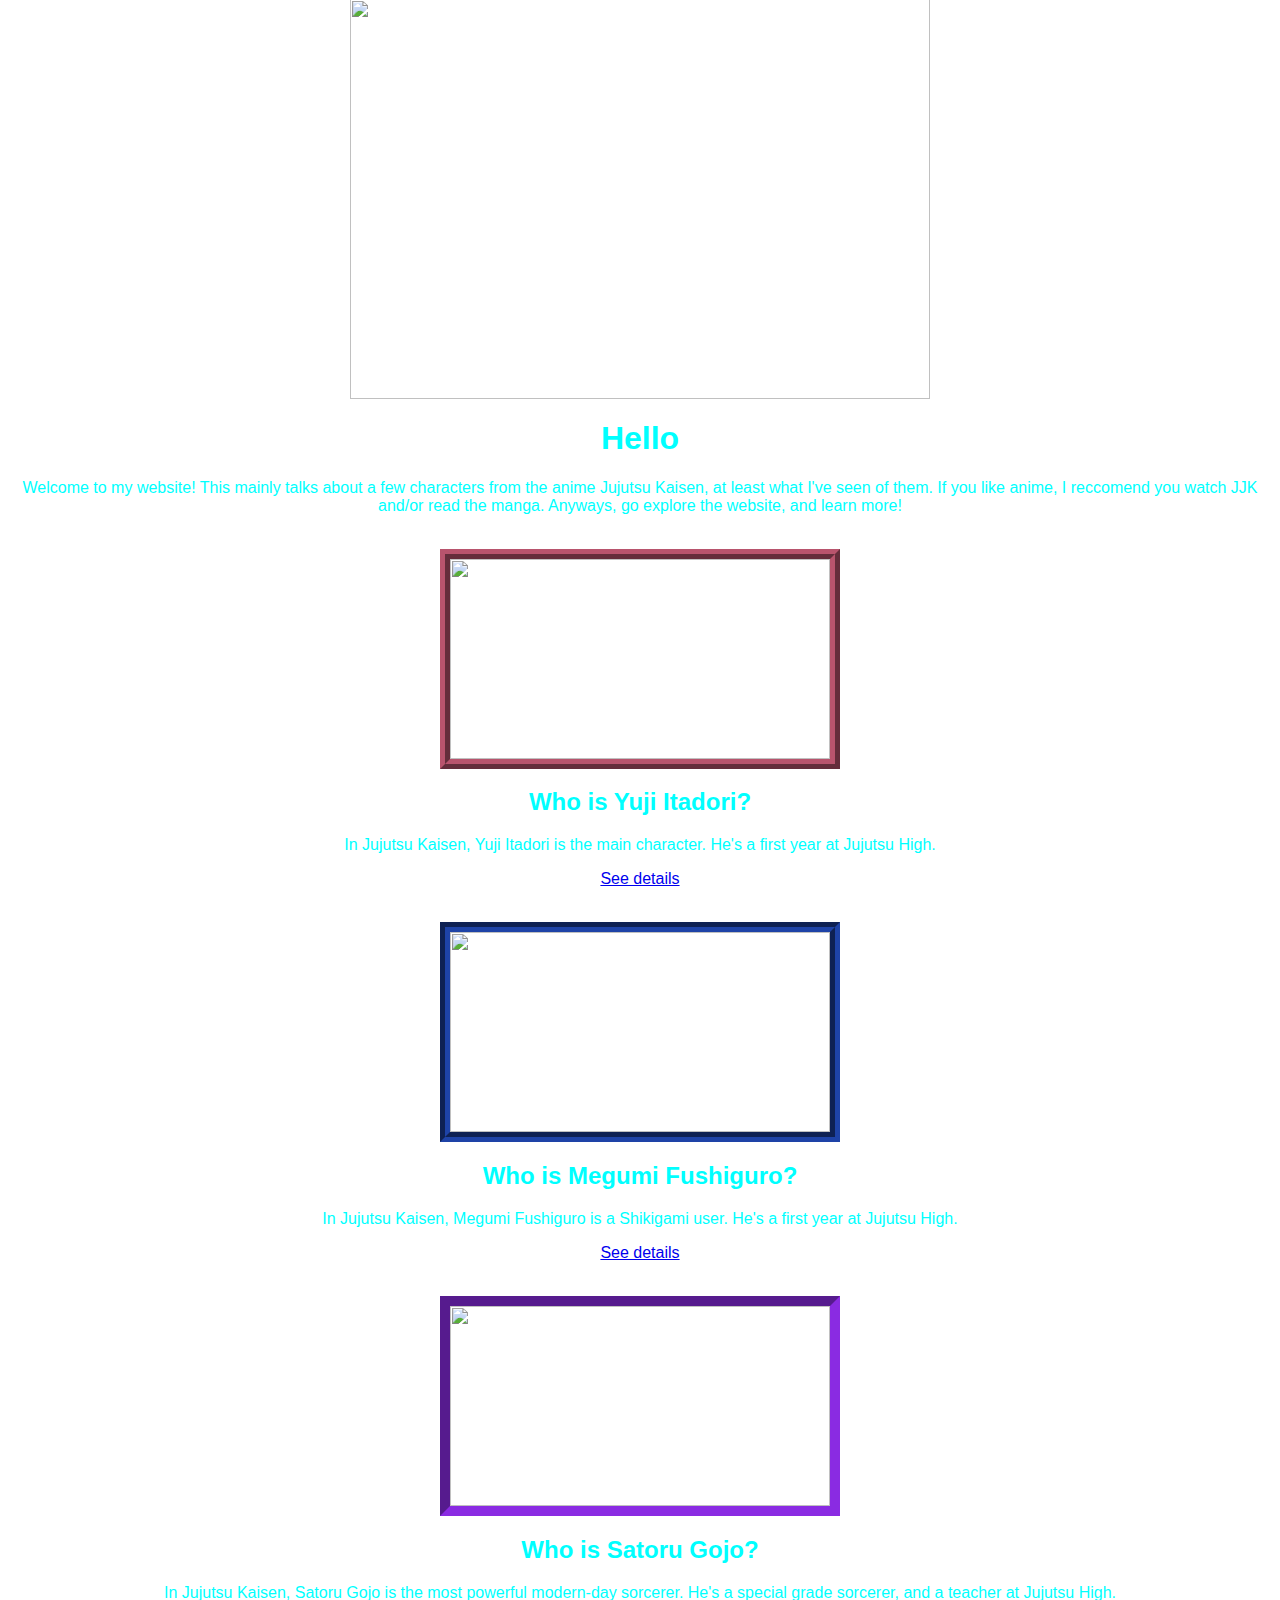
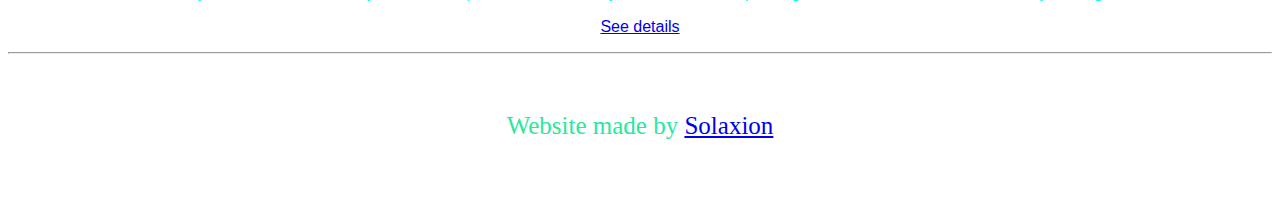
==== commit c65e5ad3: "borders" ====
--- a/index.html
+++ b/index.html
@@ -137,7 +137,7 @@
                   <div class="row">
                     <div class="col-md-4">
                       <br>
-                      <img src="https://i0.wp.com/ovicio.com.br/wp-content/uploads/2021/07/20210711-yuji-kaisen.jpg?resize=555%2C555&ssl=1">
+                      <img id="yuji" src="https://i0.wp.com/ovicio.com.br/wp-content/uploads/2021/07/20210711-yuji-kaisen.jpg?resize=555%2C555&ssl=1">
                       <h2>Who is Yuji Itadori?</h2>
 
                       <p>In Jujutsu Kaisen, Yuji Itadori is the main character. He's a first year at Jujutsu High.</p>
@@ -145,7 +145,7 @@
                     </div>
                     <div class="col-md-4">
                       <br>
-                      <img src="https://i.pinimg.com/736x/6d/19/ef/6d19efefb4a82eda8e8eaa6908ca8d8f.jpg">
+                      <img id="megumi" src="https://i.pinimg.com/736x/6d/19/ef/6d19efefb4a82eda8e8eaa6908ca8d8f.jpg">
                       <h2>Who is Megumi Fushiguro?</h2>
 
                       <p>In Jujutsu Kaisen, Megumi Fushiguro is a Shikigami user. He's a first year at Jujutsu High.</p>
@@ -153,7 +153,7 @@
                     </div>
                     <div class="col-md-4">
                       <br>
-                      <img src="https://www.mundodeportivo.com/alfabeta/hero/2024/11/estos-son-algunos-detalles-mas-interesantes-y-desconocidos-de-satoru.jpg?width=768&aspect_ratio=16:9&format=nowebp">
+                      <img id="gojo" src="https://www.mundodeportivo.com/alfabeta/hero/2024/11/estos-son-algunos-detalles-mas-interesantes-y-desconocidos-de-satoru.jpg?width=768&aspect_ratio=16:9&format=nowebp">
                       <h2>Who is Satoru Gojo?</h2>
 
                       <p>In Jujutsu Kaisen, Satoru Gojo is the most powerful modern-day sorcerer. He's a special grade sorcerer, and a teacher at Jujutsu High.</p>
--- a/style.css
+++ b/style.css
@@ -18,4 +18,19 @@
     margin-right:auto;
     height:400px;
     width:580px;
+}
+#gojo{
+    border-width:10px;
+    border-style:inset;
+    border-color:blueviolet;
+}
+#yuji{
+    border-width:10px;
+    border-style:ridge;
+    border-color:rgb(184, 84, 109);
+}
+#megumi{
+    border-width:10px;
+    border-style:groove;
+    border-color:rgb(30, 67, 167);
 }